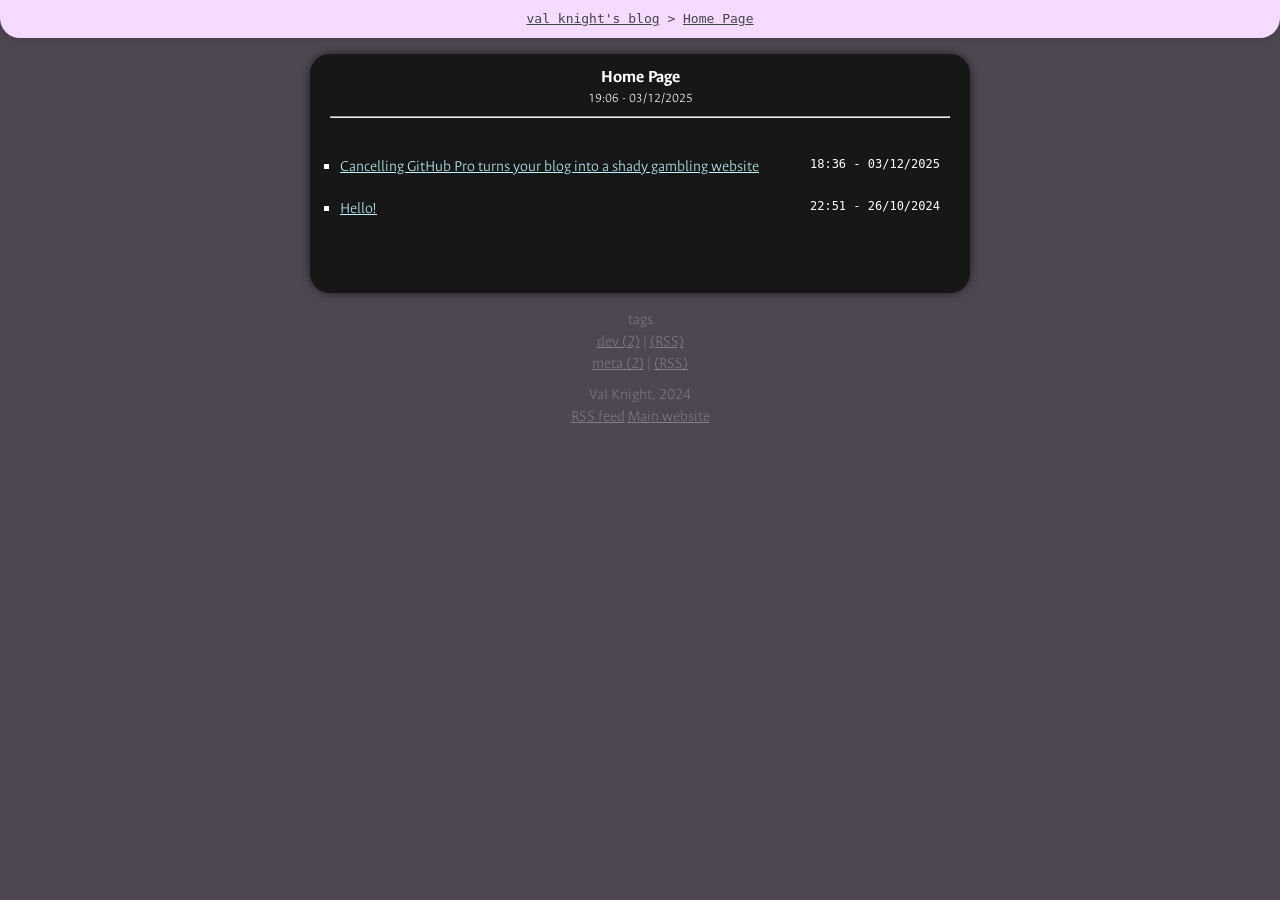
==== index.html @ a3ea551d "update" ====
<!DOCTYPE html>
<html>
<head>
    <meta name="viewport" content="width=device-width, initial-scale=1.0">
    <link rel="stylesheet" href="assets/style.css">
    <link rel="stylesheet" href="assets/code.css">
    <title suffix=" | val's blog">Home Page  | val's blog</title>
    <meta name="twitter:card" content="summary">
    <meta property="og:title" set-content content="Home Page">
    
</head>

<body>
    <div class="header"><a class="neutral-link" href="/">val knight's blog</a> > <a class="neutral-link" href-path href="">Home Page</a></div>
    <div class="post">
        <div class="post-begin">
            <h1 class="post-title">Home Page</h1>
            
            <small><div remove-if-empty>19:06 - 03/12/2025</div></small>
            <hr class="hr-header">
        </div>
        <div class="content"><div class="home-page-link">
    <div class="home-page-timestamp" remove-if-empty>18:36 - 03/12/2025</div><a href-path href="./gambling_hack.html">Cancelling GitHub Pro turns your blog into a shady gambling website</a>
</div><div class="home-page-link">
    <div class="home-page-timestamp" remove-if-empty>22:51 - 26/10/2024</div><a href-path href="./hello_world.html">Hello!</a>
</div></div>
    </div>
    <div class="footer">
        tags
        <ul><li class="tag-list-item"><a href="tag_dev.html">dev (2)</a> | <a href="feed_tag_dev.rss">(RSS)</a></li><li class="tag-list-item"><a href="tag_meta.html">meta (2)</a> | <a href="feed_tag_meta.rss">(RSS)</a></li></ul>
        Val Knight, 2024<br>
        <a href="feed.rss">RSS feed</a> <a href="https://www.valknight.xyz/">Main website</a>
    </div>
</body>

</html>
---- assets/style.css ----
@import url('https://fonts.googleapis.com/css2?family=Ancizar+Sans:ital,wght@0,100..1000;1,100..1000&display=swap');body{overflow-x:hidden;border:0;margin:0;background-color:#4e4651;color:white;font-family:"Ancizar Sans",sans-serif;line-height:1.4;font-weight:200}sup>a{font-size:large;font-weight:bold;text-decoration:none}.home-page-link{list-style:square;margin-left:20px;margin:20px;display:list-item}.home-page-link>a{color:#bdf5ff;float:inline-start}a{all:unset;color:#bce8fe;text-decoration:underline;cursor:pointer}.neutral-link{all:unset;color:white;text-decoration:underline;cursor:pointer}.home-page-timestamp{font-size:small;text-transform:uppercase;font-family:monospace;font-weight:bolder;float:inline-end}.post{margin:1em auto;max-width:40em;padding:0 .62em 3.24em;background-color:#171717;border-radius:20px;box-shadow:0 0 10px -1px rgba(0,0,0,0.75);-webkit-box-shadow:0 0 10px -1px rgba(0,0,0,0.75);-moz-box-shadow:0 0 10px -1px rgba(0,0,0,0.75)}.header{position:sticky;background-color:#f5dbff;color:#444;margin:0;padding:10px;text-align:center;border:0;font-family:monospace;box-shadow:0 0 10px -1px rgba(0,0,0,0.25);-webkit-box-shadow:0 0 10px -1px rgba(0,0,0,0.25);-moz-box-shadow:0 0 10px -1px rgba(0,0,0,0.25);border-radius:0 0 20px 20px}.header>.neutral-link{color:#444}pre:has(code),.css,.csharp,.python{margin:5px 0 5px 0;background-color:#282a36;color:#f8f8f2;border-radius:5px;border:2px;padding:10px;text-wrap:wrap}pre:has(code)>code,.css>pre,.csharp>pre,.python>pre{text-wrap:wrap}.comment,.preprocessorKeyword,.keyword,.string,.number,.cssSelector,.cssPropertyName,.cssPropertyValue{text-wrap:wrap;width:100%;display:inline}.csharp:has(pre),.python:has(pre){padding-top:1px;padding-left:15px;padding-bottom:2px}.post-title{margin:0;padding:0;font-weight:700;font-size:large}.post-subtitle{font-size:medium;font-weight:200;padding:0}.content>p>img{max-width:100%}.post-begin{padding:10px;text-align:center}.footer,.footer>a,.footer>ul>li>a{text-align:center;font-weight:lighter;color:rgba(255,255,255,0.3)}.footer>ul{padding-left:0;list-style:none;margin:0;margin-bottom:8px}
---- assets/code.css ----
.comment{color:#6272a4}.preprocessorKeyword{color:8be9fd}.keyword{color:#ff79c6}.string{color:#f1fa8c}.number{color:#bd93f9}.cssSelector{color:#f1fa8c}.cssPropertyName{color:#ff79c6}.cssPropertyValue{color:#ffb86c}
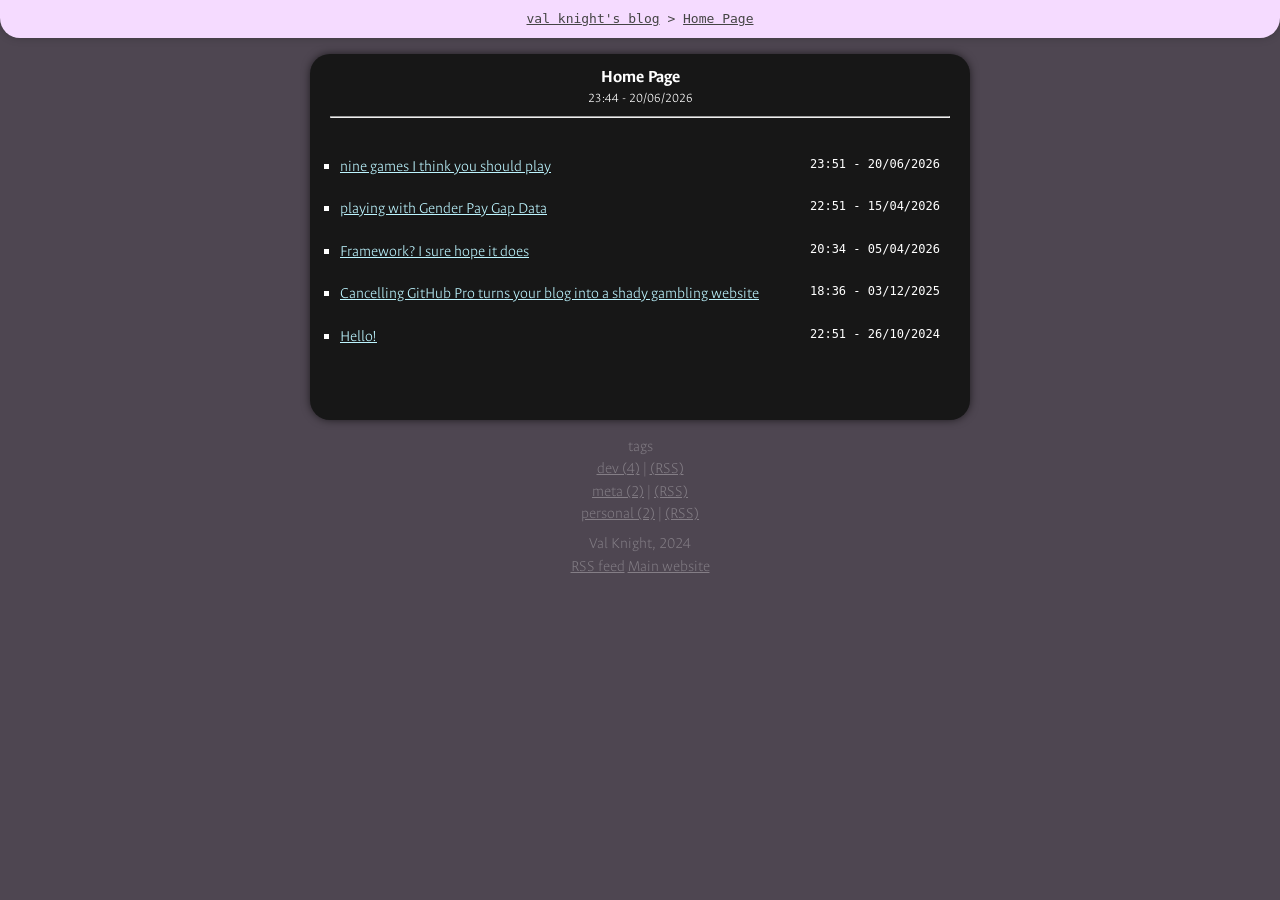
==== commit 2f3a41e1: "update" ====
--- a/index.html
+++ b/index.html
@@ -1,6 +1,7 @@
 <!DOCTYPE html>
 <html>
 <head>
+    <meta charset="utf-8">
     <meta name="viewport" content="width=device-width, initial-scale=1.0">
     <link rel="stylesheet" href="assets/style.css">
     <link rel="stylesheet" href="assets/code.css">
@@ -16,18 +17,24 @@
         <div class="post-begin">
             <h1 class="post-title">Home Page</h1>
             
-            <small><div remove-if-empty>19:06 - 03/12/2025</div></small>
+            <small><div remove-if-empty>23:44 - 20/06/2026</div></small>
             <hr class="hr-header">
         </div>
         <div class="content"><div class="home-page-link">
-    <div class="home-page-timestamp" remove-if-empty>18:36 - 03/12/2025</div><a href-path href="./gambling_hack.html">Cancelling GitHub Pro turns your blog into a shady gambling website</a>
+    <div class="home-page-timestamp" remove-if-empty>23:51 - 20/06/2026</div><a href-path href="nine-games-i-like.html">nine games I think you should play</a>
 </div><div class="home-page-link">
-    <div class="home-page-timestamp" remove-if-empty>22:51 - 26/10/2024</div><a href-path href="./hello_world.html">Hello!</a>
+    <div class="home-page-timestamp" remove-if-empty>22:51 - 15/04/2026</div><a href-path href="messing_with_paygap_data.html">playing with Gender Pay Gap Data</a>
+</div><div class="home-page-link">
+    <div class="home-page-timestamp" remove-if-empty>20:34 - 05/04/2026</div><a href-path href="framebroken.html">Framework? I sure hope it does</a>
+</div><div class="home-page-link">
+    <div class="home-page-timestamp" remove-if-empty>18:36 - 03/12/2025</div><a href-path href="gambling_hack.html">Cancelling GitHub Pro turns your blog into a shady gambling website</a>
+</div><div class="home-page-link">
+    <div class="home-page-timestamp" remove-if-empty>22:51 - 26/10/2024</div><a href-path href="hello_world.html">Hello!</a>
 </div></div>
     </div>
     <div class="footer">
         tags
-        <ul><li class="tag-list-item"><a href="tag_dev.html">dev (2)</a> | <a href="feed_tag_dev.rss">(RSS)</a></li><li class="tag-list-item"><a href="tag_meta.html">meta (2)</a> | <a href="feed_tag_meta.rss">(RSS)</a></li></ul>
+        <ul><li class="tag-list-item"><a href="tag_dev.html">dev (4)</a> | <a href="feed_tag_dev.rss">(RSS)</a></li><li class="tag-list-item"><a href="tag_meta.html">meta (2)</a> | <a href="feed_tag_meta.rss">(RSS)</a></li><li class="tag-list-item"><a href="tag_personal.html">personal (2)</a> | <a href="feed_tag_personal.rss">(RSS)</a></li></ul>
         Val Knight, 2024<br>
         <a href="feed.rss">RSS feed</a> <a href="https://www.valknight.xyz/">Main website</a>
     </div>
--- a/assets/style.css
+++ b/assets/style.css
@@ -1 +1,187 @@
-@import url('https://fonts.googleapis.com/css2?family=Ancizar+Sans:ital,wght@0,100..1000;1,100..1000&display=swap');body{overflow-x:hidden;border:0;margin:0;background-color:#4e4651;color:white;font-family:"Ancizar Sans",sans-serif;line-height:1.4;font-weight:200}sup>a{font-size:large;font-weight:bold;text-decoration:none}.home-page-link{list-style:square;margin-left:20px;margin:20px;display:list-item}.home-page-link>a{color:#bdf5ff;float:inline-start}a{all:unset;color:#bce8fe;text-decoration:underline;cursor:pointer}.neutral-link{all:unset;color:white;text-decoration:underline;cursor:pointer}.home-page-timestamp{font-size:small;text-transform:uppercase;font-family:monospace;font-weight:bolder;float:inline-end}.post{margin:1em auto;max-width:40em;padding:0 .62em 3.24em;background-color:#171717;border-radius:20px;box-shadow:0 0 10px -1px rgba(0,0,0,0.75);-webkit-box-shadow:0 0 10px -1px rgba(0,0,0,0.75);-moz-box-shadow:0 0 10px -1px rgba(0,0,0,0.75)}.header{position:sticky;background-color:#f5dbff;color:#444;margin:0;padding:10px;text-align:center;border:0;font-family:monospace;box-shadow:0 0 10px -1px rgba(0,0,0,0.25);-webkit-box-shadow:0 0 10px -1px rgba(0,0,0,0.25);-moz-box-shadow:0 0 10px -1px rgba(0,0,0,0.25);border-radius:0 0 20px 20px}.header>.neutral-link{color:#444}pre:has(code),.css,.csharp,.python{margin:5px 0 5px 0;background-color:#282a36;color:#f8f8f2;border-radius:5px;border:2px;padding:10px;text-wrap:wrap}pre:has(code)>code,.css>pre,.csharp>pre,.python>pre{text-wrap:wrap}.comment,.preprocessorKeyword,.keyword,.string,.number,.cssSelector,.cssPropertyName,.cssPropertyValue{text-wrap:wrap;width:100%;display:inline}.csharp:has(pre),.python:has(pre){padding-top:1px;padding-left:15px;padding-bottom:2px}.post-title{margin:0;padding:0;font-weight:700;font-size:large}.post-subtitle{font-size:medium;font-weight:200;padding:0}.content>p>img{max-width:100%}.post-begin{padding:10px;text-align:center}.footer,.footer>a,.footer>ul>li>a{text-align:center;font-weight:lighter;color:rgba(255,255,255,0.3)}.footer>ul{padding-left:0;list-style:none;margin:0;margin-bottom:8px}+@import url('https://fonts.googleapis.com/css2?family=Ancizar+Sans:ital,wght@0,100..1000;1,100..1000&display=swap');
+
+body {
+    overflow-x: hidden;
+    border: 0px;
+    margin: 0px 0px;
+    background-color: #4e4651;
+    color: white;
+    font-family: "Ancizar Sans", sans-serif;
+    line-height: 1.4;
+    font-weight: 200;
+}
+
+sup > a {
+    font-size: large;
+    font-weight: bold;
+    text-decoration: none;
+}
+
+.home-page-link {
+    list-style: square;
+    margin-left: 20px;
+    margin: 20px;
+    display: list-item;
+}
+
+.home-page-link > a {
+    color: rgb(189, 245, 255);
+    float: inline-start;
+}
+
+a {
+    all: unset;
+    color: rgb(188, 232, 254);
+    text-decoration: underline;
+    cursor: pointer;
+}
+
+.neutral-link {
+    all: unset;
+    color: white;
+    text-decoration: underline;
+    cursor: pointer;
+}
+
+.home-page-timestamp {
+    font-size: small;
+    text-transform: uppercase;
+    font-family: monospace;
+    font-weight: bolder;
+    float: inline-end;
+
+}
+
+.post {
+    margin: 1em auto;
+    max-width: 40em;
+    padding: 0 .62em 3.24em;
+    background-color: rgb(23, 23, 23);
+    border-radius: 20px;
+    box-shadow: 0px 0px 10px -1px rgba(0,0,0,0.75);
+    -webkit-box-shadow: 0px 0px 10px -1px rgba(0,0,0,0.75);
+    -moz-box-shadow: 0px 0px 10px -1px rgba(0,0,0,0.75);
+}
+
+.header {
+    position: sticky;
+    background-color: #f5dbff;
+    color: #444;
+    margin: 0px;
+    padding: 10px;
+    text-align: center;
+    border: 0px;
+    font-family: monospace;
+    box-shadow: 0px 0px 10px -1px rgba(0,0,0,0.25);
+    -webkit-box-shadow: 0px 0px 10px -1px rgba(0,0,0,0.25);
+    -moz-box-shadow: 0px 0px 10px -1px rgba(0,0,0,0.25);
+    border-radius: 0px 0px 20px 20px;
+}
+
+.header > .neutral-link {
+    color: #444;
+}
+
+pre:has(code), .css, .csharp, .python {
+    margin: 5px 0px 5px 0px;
+    background-color: #282a36;
+    color: #f8f8f2;
+    border-radius: 5px;
+    border: 2px;
+    padding: 10px;
+    text-wrap: wrap;
+}
+
+pre:has(code) > code, .css > pre, .csharp > pre, .python > pre {
+    text-wrap: wrap;
+}
+
+.comment, .preprocessorKeyword, .keyword, .string, .number, .cssSelector, .cssPropertyName, .cssPropertyValue {
+    text-wrap: wrap;
+    width: 100%;
+    display: inline;
+}
+
+.csharp:has(pre), .python:has(pre) {
+    padding-top: 1px;
+    padding-left: 15px;
+    padding-bottom: 2px;;
+}
+
+.post-title {
+    margin: 0px;
+    padding: 0px;
+    font-weight: 700;
+    font-size: large;
+}
+
+.post-subtitle {
+    font-size: medium;
+    font-weight: 200;
+    padding: 0px
+}
+
+table {
+    border-collapse: collapse;
+    border-top: 1px solid white;
+    border-bottom: 1px solid white;
+}
+
+th {
+    border-bottom: 1px solid white;
+}
+
+th, td {
+    padding: 6px 12px;
+    border-left: 1px solid rgba(255, 255, 255, 0.5);
+    border-right: 1px solid rgba(255, 255, 255, 0.5);
+    border-bottom: 1px solid rgba(255, 255, 255, 0.2);
+}
+
+th:first-child, td:first-child {
+    border-left: 1px solid white;
+}
+
+th:last-child, td:last-child {
+    border-right: 1px solid white;
+}
+
+tr:last-child td {
+    border-bottom: 1px solid white;
+}
+
+blockquote {
+    background-color: black;
+    color: white;
+    font-weight: 200;
+    font-style: italic;
+    border-radius: 5px;
+    margin: 1px;
+}
+
+blockquote > p {
+    padding: 10px;
+}
+
+/* This targets any images in markdown */
+.content > p > img, blockquote img {
+    max-width: 100%;
+}
+
+.post-begin {
+    padding: 10px;
+    text-align: center;
+}
+
+.footer, .footer > a, .footer > ul > li > a {
+    text-align: center;
+    font-weight: lighter;
+    color: rgba(255, 255, 255, 0.3);
+}
+
+.footer > ul {
+    padding-left: 0px;
+    list-style: none;
+    margin: 0px;
+    margin-bottom: 8px;
+}
--- a/assets/code.css
+++ b/assets/code.css
@@ -1 +1,31 @@
-.comment{color:#6272a4}.preprocessorKeyword{color:8be9fd}.keyword{color:#ff79c6}.string{color:#f1fa8c}.number{color:#bd93f9}.cssSelector{color:#f1fa8c}.cssPropertyName{color:#ff79c6}.cssPropertyValue{color:#ffb86c}+.comment {
+    color: #6272a4;
+}
+
+.preprocessorKeyword {
+    color: 8be9fd;
+}
+
+.keyword {
+    color: #ff79c6;
+}
+
+.string {
+    color: #f1fa8c;
+}
+
+.number {
+    color: #bd93f9;
+}
+
+.cssSelector {
+    color: #f1fa8c;
+}
+
+.cssPropertyName {
+    color: #ff79c6;
+}
+
+.cssPropertyValue {
+    color: #ffb86c;
+}
